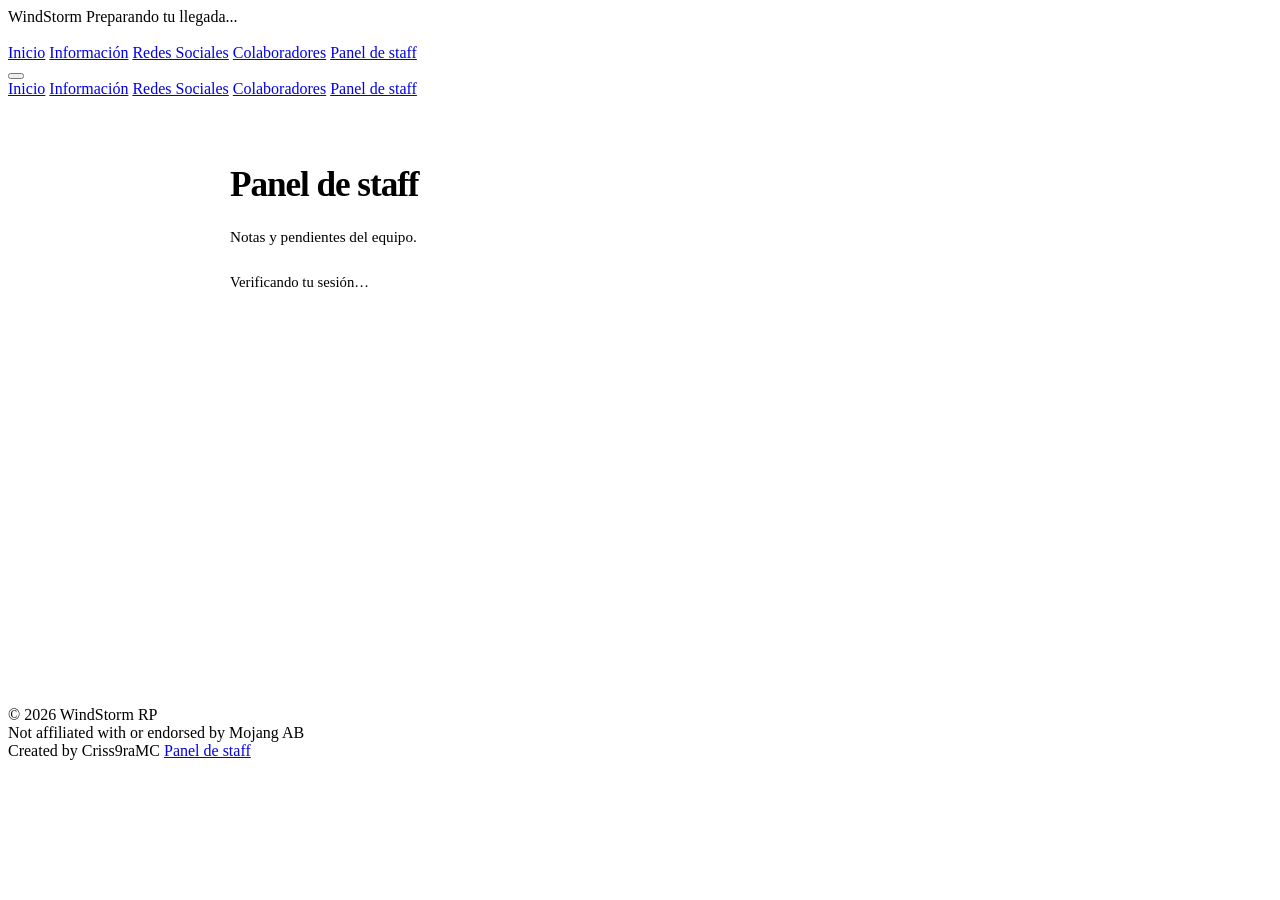
==== staff/index.html @ 5ed6d332 "Fix the styling and functionality of the staff panel" ====
<!DOCTYPE html>
<html lang="es">
<head>
    <script>
        document.documentElement.classList.add('is-loading');
        window.__windstormLoadStarted = Date.now();
        window.__windstormLoaderTimeout = window.setTimeout(function () {
            document.documentElement.classList.remove('is-loading');
        }, 2500);
    </script>
    <meta charset="UTF-8">
    <meta name="viewport" content="width=device-width, initial-scale=1.0">
    <title>Panel de staff | WindStorm City Life RP</title>
    <meta name="robots" content="noindex, nofollow">
    <meta name="theme-color" content="#020813">

    <link rel="icon" href="../data/favicon.ico" sizes="any">
    <link rel="icon" href="../data/favicon.png" type="image/png">
    <link rel="apple-touch-icon" href="../data/apple-touch-icon.png">

    <link rel="preconnect" href="https://fonts.googleapis.com">
    <link rel="preconnect" href="https://fonts.gstatic.com" crossorigin>
    <link href="https://fonts.googleapis.com/css2?family=Plus+Jakarta+Sans:wght@500;700;800&family=Poppins:wght@400;500;600&display=swap" rel="stylesheet">
    <link rel="stylesheet" href="../data/home.css?v=8">
    <link rel="stylesheet" href="staff.css?v=3">
</head>
<body>
    <div class="page-loader" role="status" aria-live="polite">
        <span class="page-loader-spinner" aria-hidden="true"></span>
        <span class="page-loader-name">WindStorm</span>
        <span class="page-loader-message">Preparando tu llegada...</span>
    </div>

    <header class="nav">
        <a class="nav-logo" href="../" aria-label="WindStorm, inicio">
            <img src="../data/logo.png" alt="">
        </a>
        <nav class="nav-links" aria-label="Principal">
            <a href="../">Inicio</a>
            <a href="../informacion/">Información</a>
            <a href="../redes-sociales/">Redes Sociales</a>
            <a href="../colaboradores/">Colaboradores</a>
            <a href="./" aria-current="page">Panel de staff</a>
        </nav>
        <button class="nav-burger" type="button" aria-label="Abrir menú" aria-expanded="false" aria-controls="menu-movil">
            <span></span><span></span><span></span>
        </button>
    </header>
    <div class="nav-mobile-panel" id="menu-movil">
        <nav aria-label="Principal (móvil)">
            <a href="../">Inicio</a>
            <a href="../informacion/">Información</a>
            <a href="../redes-sociales/">Redes Sociales</a>
            <a href="../colaboradores/">Colaboradores</a>
            <a href="./" aria-current="page">Panel de staff</a>
        </nav>
    </div>

    <main class="staff-main">
        <div class="staff-head">
            <h1><span class="accent">Panel</span> de staff</h1>
            <p>Notas y pendientes del equipo.</p>
        </div>

        <div id="pantalla-cargando">
            <p class="hint">Verificando tu sesión…</p>
        </div>

        <section id="pantalla-login" class="login-box" hidden>
            <h2>Inicia sesión con Discord</h2>
            <p class="hint">Usamos tu cuenta de Discord para comprobar si perteneces al staff y qué rol tienes.</p>
            <p id="login-error" class="error" role="alert" hidden></p>
            <div class="actions">
                <a class="btn btn-discord" href="/api/auth/login">Iniciar sesión con Discord</a>
            </div>
        </section>

        <section id="pantalla-panel" hidden>
            <div class="panel-bar">
                <img id="user-avatar" class="user-avatar" alt="" width="36" height="36">
                <div class="user-info">
                    <strong id="user-nombre"></strong>
                    <span id="badge-dinamico" class="badge">Rol</span>
                </div>
                <div class="panel-actions">
                    <button class="btn btn-sm" id="btn-nueva" type="button">+ Nueva nota</button>
                    <button class="btn btn-ghost btn-sm" id="btn-salir" type="button">Salir</button>
                </div>
            </div>

            <div class="toolbar">
                <div class="tabs" role="tablist" aria-label="Filtrar notas">
                    <button type="button" class="tab is-active" data-filtro="all" role="tab" aria-selected="true">Todas <span class="tab-count" id="cuenta-todas">0</span></button>
                    <button type="button" class="tab" data-filtro="unread" role="tab" aria-selected="false">Sin leer <span class="tab-count" id="cuenta-sinleer">0</span></button>
                </div>
            </div>

            <div id="lista-notas" class="note-list" aria-live="polite"></div>
            <button type="button" class="btn btn-ghost more-btn" id="btn-mas" hidden>Mostrar más</button>
        </section>
    </main>

    <dialog class="composer" id="composer" aria-labelledby="composer-titulo">
        <h2 id="composer-titulo">Nueva nota</h2>
        <div class="field">
            <label for="nota-titulo">Título</label>
            <input type="text" id="nota-titulo" maxlength="120" placeholder="Ej. Revisar el spawn nuevo">
        </div>
        <div class="field">
            <label for="nota-cuerpo">Nota</label>
            <textarea id="nota-cuerpo" rows="4" placeholder="Detalles de la tarea o el aviso..."></textarea>
        </div>
        <div class="field">
            <label id="audiencia-label-txt">¿Para quién es?</label>
            <div class="dropdown" id="audiencia-dropdown">
                <button type="button" class="dropdown-toggle" id="audiencia-toggle"
                        aria-haspopup="listbox" aria-expanded="false" aria-labelledby="audiencia-label-txt">
                    <span id="audiencia-actual">Todo el staff</span>
                    <svg class="dropdown-chev" viewBox="0 0 24 24" fill="none" aria-hidden="true">
                        <path d="M6 9l6 6 6-6" stroke="currentColor" stroke-width="2" stroke-linecap="round" stroke-linejoin="round"/>
                    </svg>
                </button>
                <div class="dropdown-menu" id="audiencia-menu" role="listbox" hidden>
                    <button type="button" class="dropdown-option is-selected" data-value="all" role="option" aria-selected="true">Todo el staff</button>
                    <button type="button" class="dropdown-option" data-value="admin" role="option" aria-selected="false">Admins</button>
                    <button type="button" class="dropdown-option" data-value="constructor" role="option" aria-selected="false">Constructores</button>
                    <button type="button" class="dropdown-option" data-value="programador" role="option" aria-selected="false">Programadores</button>
                    <button type="button" class="dropdown-option" data-value="moderacion" role="option" aria-selected="false">Moderación</button>
                    <button type="button" class="dropdown-option" data-value="tester" role="option" aria-selected="false">Testers</button>
                </div>
            </div>
        </div>
        <p id="nota-error" class="error" role="alert" hidden></p>
        <div class="actions">
            <button class="btn" id="btn-publicar" type="button">Publicar nota</button>
            <button class="btn btn-ghost" id="btn-cancelar" type="button">Cancelar</button>
        </div>
    </dialog>

    <footer class="footer">
        <span>© 2026 WindStorm RP<br>Not affiliated with or endorsed by Mojang AB</span>
        <div class="footer-meta">
            <span>Created by Criss9raMC</span>
            <a class="footer-staff-link" href="./" aria-current="page">Panel de staff</a>
        </div>
    </footer>

    <script src="app.js?v=2" defer></script>
    <script src="../data/nav.js?v=8" defer></script>
</body>
</html>
---- staff/staff.css ----
/* Panel de staff: complementa ../data/home.css */

.staff-main { max-width: 820px; margin: 0 auto; padding: 44px 24px 24px; min-height: 60vh; }

/* Encabezado compacto (reemplaza el hero grande) */
.staff-head h1 {
    font-family: var(--font-display);
    font-weight: 800;
    font-size: clamp(1.7rem, 4vw, 2.2rem);
    letter-spacing: -0.03em;
    line-height: 1.1;
}
.staff-head h1 .accent { color: var(--accent); }
.staff-head p { margin-top: 6px; color: var(--muted); font-size: 0.95rem; }

.hint { color: var(--muted); font-size: 0.92rem; }
#pantalla-cargando { margin-top: 28px; }

/* Login */
.login-box {
    margin-top: 28px;
    max-width: 440px;
    padding: 28px;
    background: var(--surface);
    border: 1px solid var(--line);
    border-radius: 16px;
}
.login-box h2 { font-family: var(--font-display); font-size: 1.25rem; font-weight: 700; }
.login-box .hint { margin-top: 6px; }

.btn-discord { background: #5865F2; }
.btn-discord:hover { background: #6b74f5; box-shadow: 0 0 22px rgba(88, 101, 242, 0.4); }
.btn-sm { padding: 9px 16px; font-size: 0.88rem; }

.error { margin-top: 12px; color: #ff6b6b; font-size: 0.9rem; }
.actions { display: flex; gap: 12px; margin-top: 20px; flex-wrap: wrap; }

/* Barra de usuario */
.panel-bar {
    margin-top: 24px;
    display: flex;
    align-items: center;
    gap: 12px;
    padding: 12px 14px;
    background: var(--surface);
    border: 1px solid var(--line-soft);
    border-radius: 14px;
}
.user-avatar { width: 36px; height: 36px; border-radius: 50%; flex: none; }
.user-info { display: flex; align-items: center; gap: 10px; min-width: 0; flex-wrap: wrap; }
.user-info strong { font-size: 0.95rem; overflow-wrap: anywhere; }
.panel-actions { margin-left: auto; display: flex; gap: 8px; flex: none; }

.badge {
    display: inline-flex;
    align-items: center;
    padding: 2px 10px;
    border-radius: 999px;
    font-size: 0.74rem;
    font-weight: 600;
    color: var(--accent);
    border: 1px solid var(--accent);
    background: rgba(0, 149, 255, 0.1);
}

/* Filtros */
.toolbar { margin-top: 22px; display: flex; align-items: center; justify-content: space-between; }
.tabs { display: flex; gap: 6px; }
.tab {
    display: inline-flex;
    align-items: center;
    gap: 8px;
    padding: 7px 14px;
    background: transparent;
    border: 1px solid var(--line-soft);
    border-radius: 999px;
    color: var(--muted);
    font: 500 0.86rem var(--font-body);
    cursor: pointer;
    transition: color .2s, border-color .2s, background .2s;
}
.tab:hover { color: var(--text); border-color: var(--line); }
.tab.is-active { color: var(--accent); border-color: var(--accent); background: rgba(0, 149, 255, 0.08); }
.tab-count { font-size: 0.74rem; opacity: 0.8; }

/* Lista compacta de notas */
.note-list {
    margin-top: 14px;
    background: var(--surface);
    border: 1px solid var(--line-soft);
    border-radius: 14px;
    overflow: hidden;
}
.note-list > .hint { padding: 22px 18px; }

.note { border-bottom: 1px solid var(--line-soft); }
.note:last-child { border-bottom: 0; }

.note-head {
    width: 100%;
    display: grid;
    grid-template-columns: 10px 1fr auto 18px;
    align-items: center;
    gap: 12px;
    padding: 14px 16px;
    background: transparent;
    border: 0;
    color: var(--text);
    font: inherit;
    text-align: left;
    cursor: pointer;
    transition: background .15s;
}
.note-head:hover { background: rgba(255, 255, 255, 0.025); }

.note-dot { width: 8px; height: 8px; border-radius: 50%; background: transparent; }
.note.unread .note-dot { background: var(--accent); box-shadow: 0 0 6px var(--accent); }

.note-main { min-width: 0; }
.note-title { display: block; font-size: 0.95rem; font-weight: 500; white-space: nowrap; overflow: hidden; text-overflow: ellipsis; }
.note.unread .note-title { font-weight: 600; }
.note-preview { display: block; margin-top: 2px; font-size: 0.82rem; color: var(--muted); white-space: nowrap; overflow: hidden; text-overflow: ellipsis; }
.note.open .note-preview { display: none; }

.note-side { display: flex; align-items: center; gap: 10px; flex: none; }
.pill {
    padding: 2px 9px;
    border: 1px solid var(--line-soft);
    border-radius: 999px;
    font-size: 0.7rem;
    text-transform: uppercase;
    letter-spacing: 0.04em;
    color: var(--muted);
    white-space: nowrap;
    min-width: 104px;
    text-align: center;
}
.note-date { font-size: 0.78rem; color: var(--muted); white-space: nowrap; }

.note-chev { width: 16px; height: 16px; color: var(--muted); transition: transform .2s; }
.note.open .note-chev { transform: rotate(180deg); color: var(--accent); }

.note-body { padding: 0 16px 16px 38px; }
.note-text { color: #c9d2e1; font-size: 0.92rem; line-height: 1.55; white-space: pre-wrap; overflow-wrap: anywhere; }

.note-foot { margin-top: 12px; display: flex; align-items: center; justify-content: space-between; gap: 12px; flex-wrap: wrap; font-size: 0.8rem; color: var(--muted); }
.note-foot-actions { display: flex; gap: 8px; }

.link-btn {
    background: transparent;
    border: 1px solid var(--line-soft);
    border-radius: 8px;
    padding: 4px 10px;
    color: var(--muted);
    font: inherit;
    cursor: pointer;
    transition: color .2s, border-color .2s, background .2s;
}
.link-btn:hover { color: var(--accent); border-color: var(--accent); background: rgba(0, 149, 255, 0.06); }
.link-btn.danger:hover { color: #ff6b6b; border-color: #ff6b6b; background: rgba(255, 107, 107, 0.08); }

.readers { margin-top: 10px; display: flex; flex-wrap: wrap; gap: 6px; }
.readers .chip {
    padding: 3px 10px;
    background: rgba(255, 255, 255, 0.03);
    border: 1px solid var(--line-soft);
    border-radius: 999px;
    font-size: 0.78rem;
    color: #c4cddc;
}
.readers .chip span { color: var(--muted); }
.readers .empty { font-size: 0.8rem; color: var(--muted); font-style: italic; }

.more-btn { margin: 14px auto 0; display: block; }

/* Ventana para escribir una nota nueva */
.composer {
    width: min(520px, 92vw);
    padding: 26px;
    background: #0a1426;
    color: var(--text);
    border: 1px solid var(--line);
    border-radius: 18px;
    box-shadow: 0 30px 80px rgba(0, 0, 0, 0.6);
    overflow: visible;
    margin: auto;
}
.composer::backdrop { background: rgba(1, 4, 10, 0.7); backdrop-filter: blur(4px); }
.composer h2 { font-family: var(--font-display); font-size: 1.25rem; font-weight: 700; }

.field { margin-top: 18px; }
.field label { display: block; margin-bottom: 7px; font-size: 0.86rem; color: var(--muted); }
.field input,
.field textarea {
    width: 100%;
    padding: 12px 14px;
    background: rgba(255, 255, 255, 0.03);
    border: 1px solid var(--line);
    border-radius: 10px;
    color: var(--text);
    font: 400 0.95rem var(--font-body);
    outline: none;
    transition: border-color .2s, box-shadow .2s;
    resize: vertical;
}
.field input:focus,
.field textarea:focus { border-color: var(--accent); box-shadow: 0 0 0 3px rgba(0, 149, 255, 0.18); }

/* Menú desplegable flotante */
.dropdown { position: relative; }
.dropdown-toggle {
    width: 100%;
    display: flex;
    align-items: center;
    justify-content: space-between;
    gap: 10px;
    padding: 12px 14px;
    background: rgba(255, 255, 255, 0.03);
    border: 1px solid var(--line);
    border-radius: 10px;
    color: var(--text);
    font: 400 0.95rem var(--font-body);
    text-align: left;
    cursor: pointer;
    transition: border-color .2s, box-shadow .2s;
}
.dropdown-toggle:hover { border-color: var(--accent); }
.dropdown-toggle[aria-expanded="true"] { border-color: var(--accent); box-shadow: 0 0 0 3px rgba(0, 149, 255, 0.18); }
.dropdown-chev { width: 18px; height: 18px; flex: none; color: var(--muted); transition: transform .2s; }
.dropdown-toggle[aria-expanded="true"] .dropdown-chev { transform: rotate(180deg); color: var(--accent); }

.dropdown-menu {
    position: absolute;
    z-index: 20;
    top: calc(100% + 8px);
    left: 0;
    right: 0;
    padding: 6px;
    background: #0c1930;
    border: 1px solid var(--line);
    border-radius: 12px;
    box-shadow: 0 16px 40px rgba(0, 0, 0, 0.55);
}
.dropdown-option {
    display: block;
    width: 100%;
    padding: 10px 12px;
    background: transparent;
    border: 0;
    border-radius: 8px;
    color: var(--text);
    font: 400 0.92rem var(--font-body);
    text-align: left;
    cursor: pointer;
}
.dropdown-option:hover { background: rgba(0, 149, 255, 0.1); }
.dropdown-option.is-selected { color: var(--accent); font-weight: 600; }

@media (max-width: 720px) {
    .staff-main { padding: 32px 16px 16px; }
    .panel-bar { flex-wrap: wrap; }
    .panel-actions { margin-left: 0; width: 100%; }
    .panel-actions .btn { flex: 1; text-align: center; }
    .note-head { grid-template-columns: 10px 1fr 18px; }
    .note-side { display: none; }
    .note-body { padding-left: 16px; }
    .note-meta-mobile { display: block; }
}
@media (min-width: 721px) {
    .note-meta-mobile { display: none; }
}
.note-meta-mobile { margin-bottom: 10px; font-size: 0.78rem; color: var(--muted); }
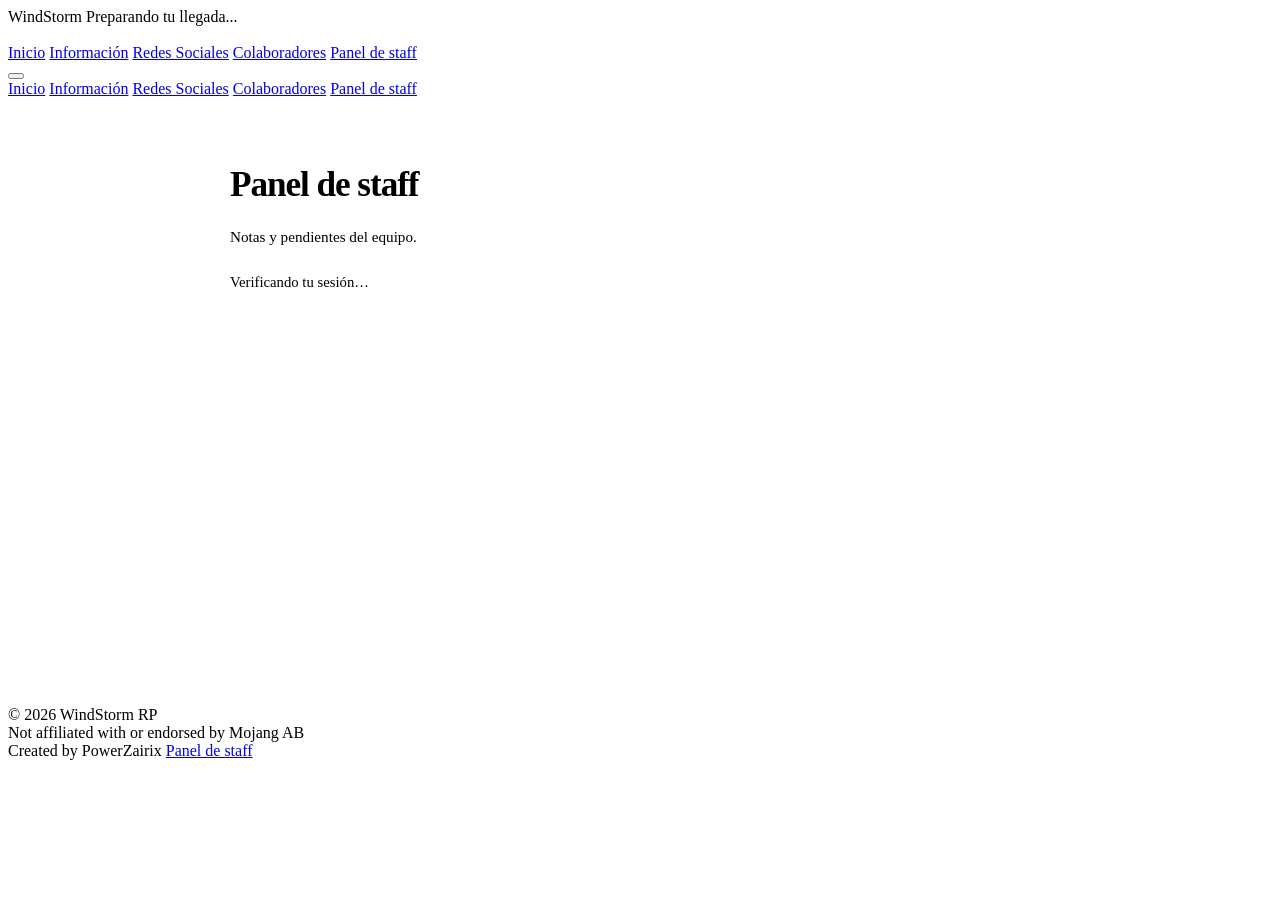
==== commit dcb72131: "Change from Criss9raMC to PowerZairix" ====
--- a/staff/index.html
+++ b/staff/index.html
@@ -140,7 +140,7 @@
     <footer class="footer">
         <span>© 2026 WindStorm RP<br>Not affiliated with or endorsed by Mojang AB</span>
         <div class="footer-meta">
-            <span>Created by Criss9raMC</span>
+            <span>Created by PowerZairix</span>
             <a class="footer-staff-link" href="./" aria-current="page">Panel de staff</a>
         </div>
     </footer>
